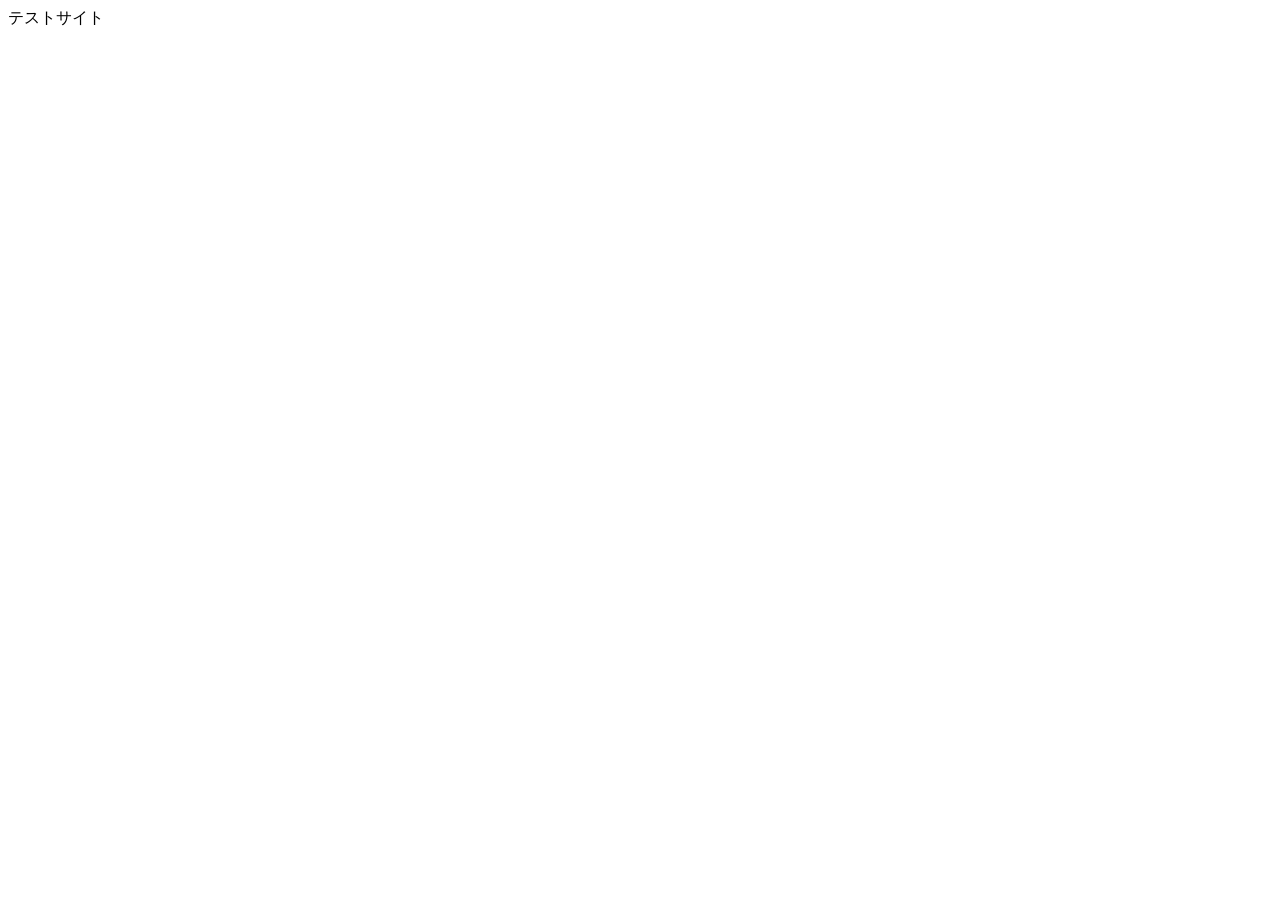
==== index.html @ 92adf06b "テストサイト作成" ====
<!DOCTYPE html>
<html lang="en">
<head>
    <meta charset="UTF-8">
    <meta name="viewport" content="width=device-width, initial-scale=1.0">
    <title>Document</title>
</head>
<body>
    テストサイト
</body>
</html>
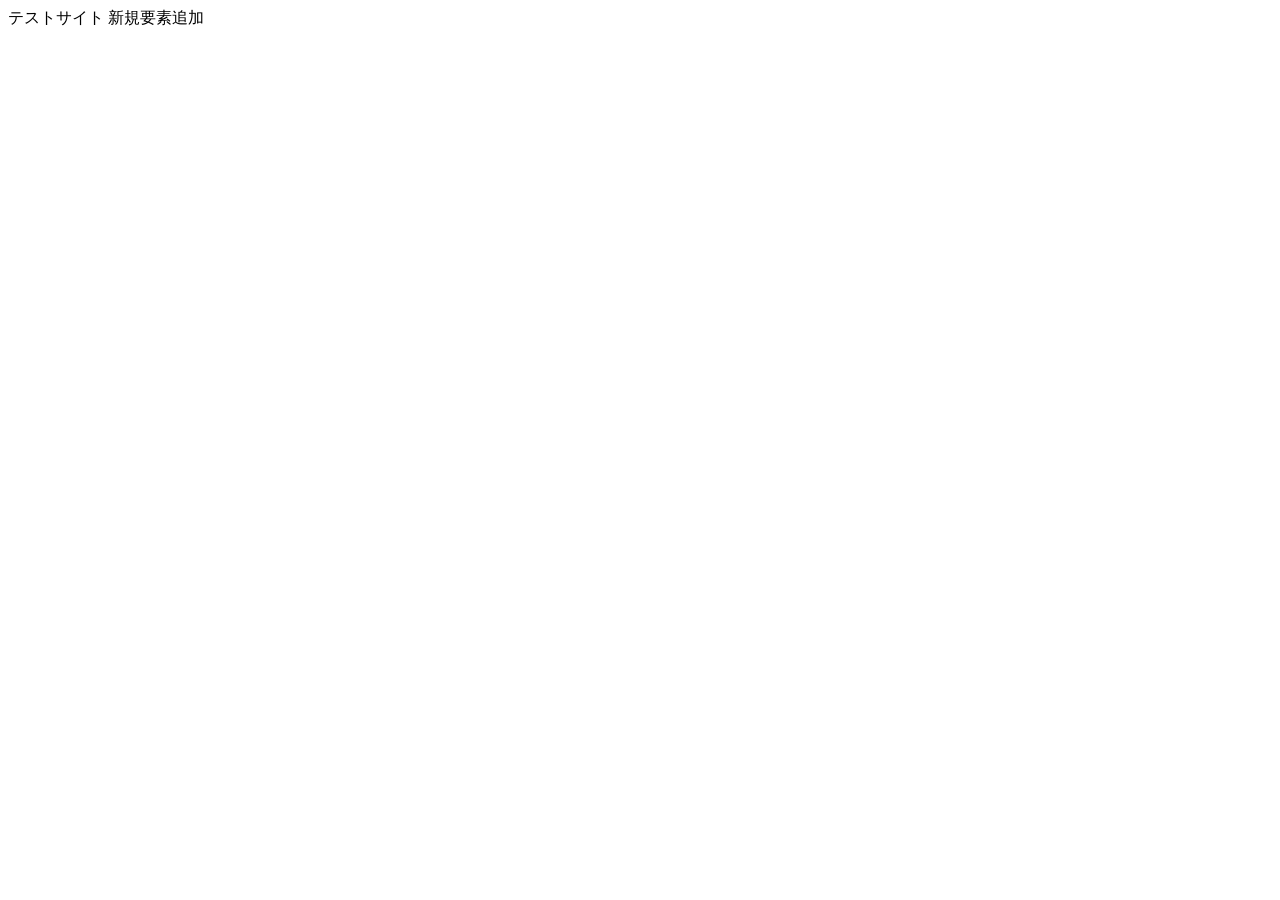
==== commit 0ef34eef: "no message" ====
--- a/index.html
+++ b/index.html
@@ -7,5 +7,6 @@
 </head>
 <body>
     テストサイト
+    新規要素追加
 </body>
 </html>
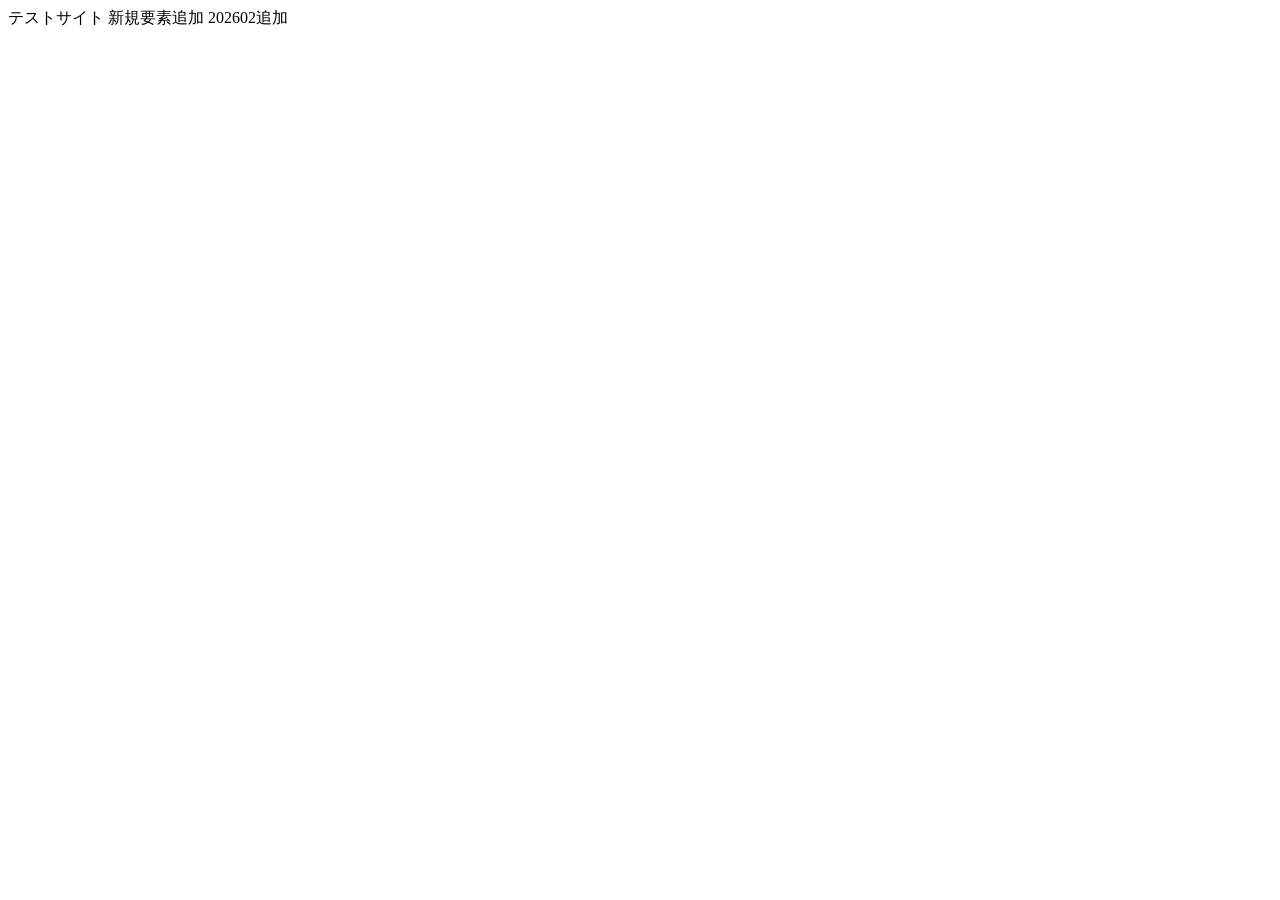
==== commit a44cd4a3: "202602追加" ====
--- a/index.html
+++ b/index.html
@@ -8,5 +8,6 @@
 <body>
     テストサイト
     新規要素追加
+    202602追加
 </body>
 </html>
